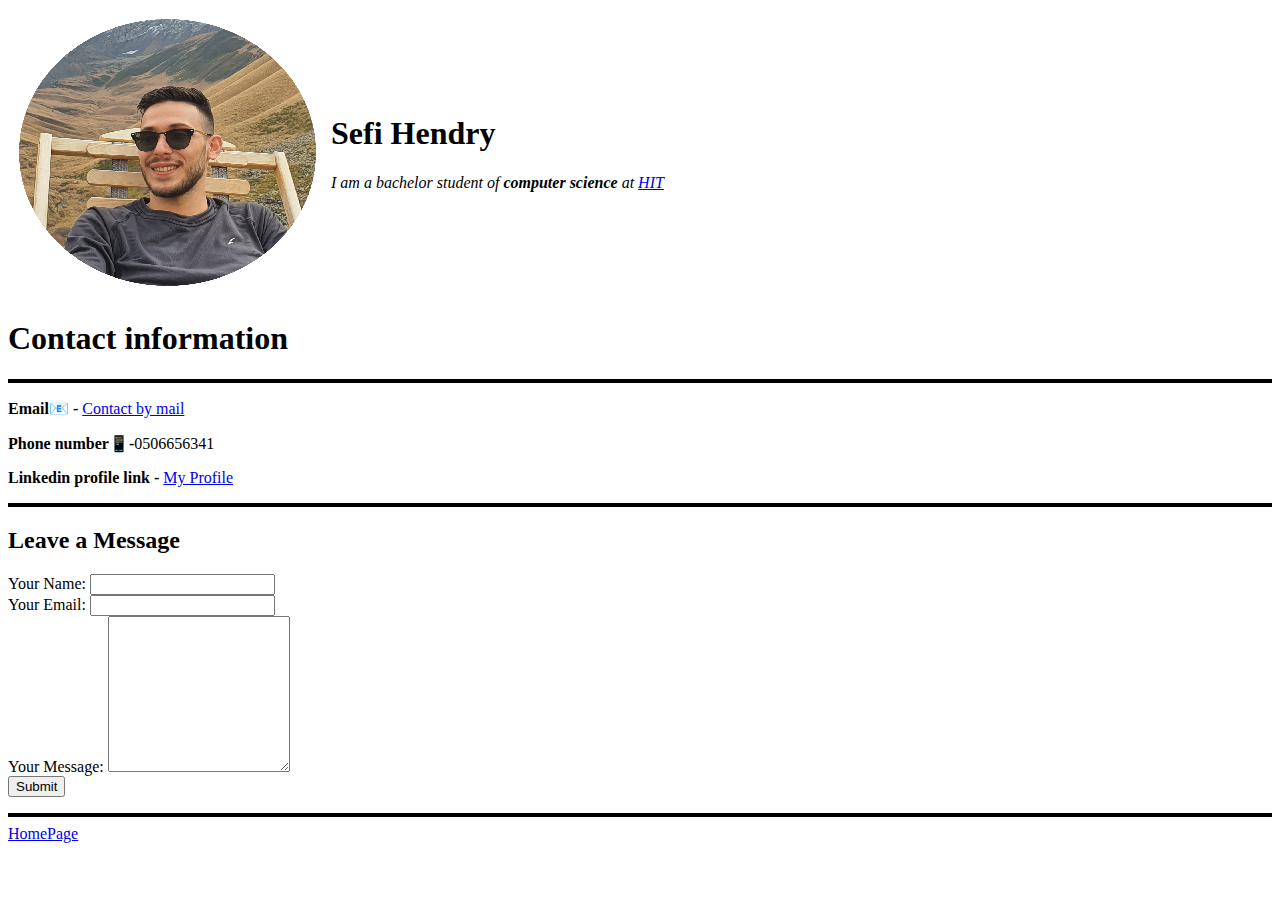
==== contact-me.html @ a2a87a7b "initial cv website files" ====
<html lang="en" dir="ltr">
  <head>
    <meta charset="utf-8">
    <title>Contact me📱</title>
  </head>
  <body>
    <table cellspacing=10>
      <tr>
        <td><img src="images/20191020_134019-modified.png" alt="My pic"></td>
        <td><H1>Sefi Hendry</Persona></H1>
          <p>
            <em>I am a bachelor student of <strong>computer science</strong>
            at <a href="https://www.hit.ac.il/">HIT</a>
            </em>
          </p>
        </td>
      </tr>
    </table>
    <h1>Contact information</h1>
      <hr size="5" color="black" style="height:2px" />
    <p><strong>Email📧 -</strong> <a href="mailto:sefi.H@protonmail.com">Contact by mail</a></p>
    <p><strong>Phone number📱-</strong>0506656341</p>
    <p><strong>Linkedin profile link -</strong> <a href="https://www.linkedin.com/in/sefi-hendry-058a7a21b/">My Profile</a></p>
      <hr size="5" color="black" style="height:2px" />
          <h2>Leave a Message</h2>
          <form action="mailto:sefi.H@protonmail.com" method="post" enctype="text/plain">
            <label>Your Name:</label>
            <input type="text" name="YourName" value=""><br>
            <label>Your Email:</label>
            <input type="email" name="YourEmail" value=""><br>
            <label>Your Message:</label>
            <textarea name="YourMessage" rows="10" cols="20"></textarea><br>
            <input type="submit" name="">

          </form>
      <hr size="5" color="black" style="height:2px" />
    <a href="index.html">HomePage</a>
  </body>
</html>
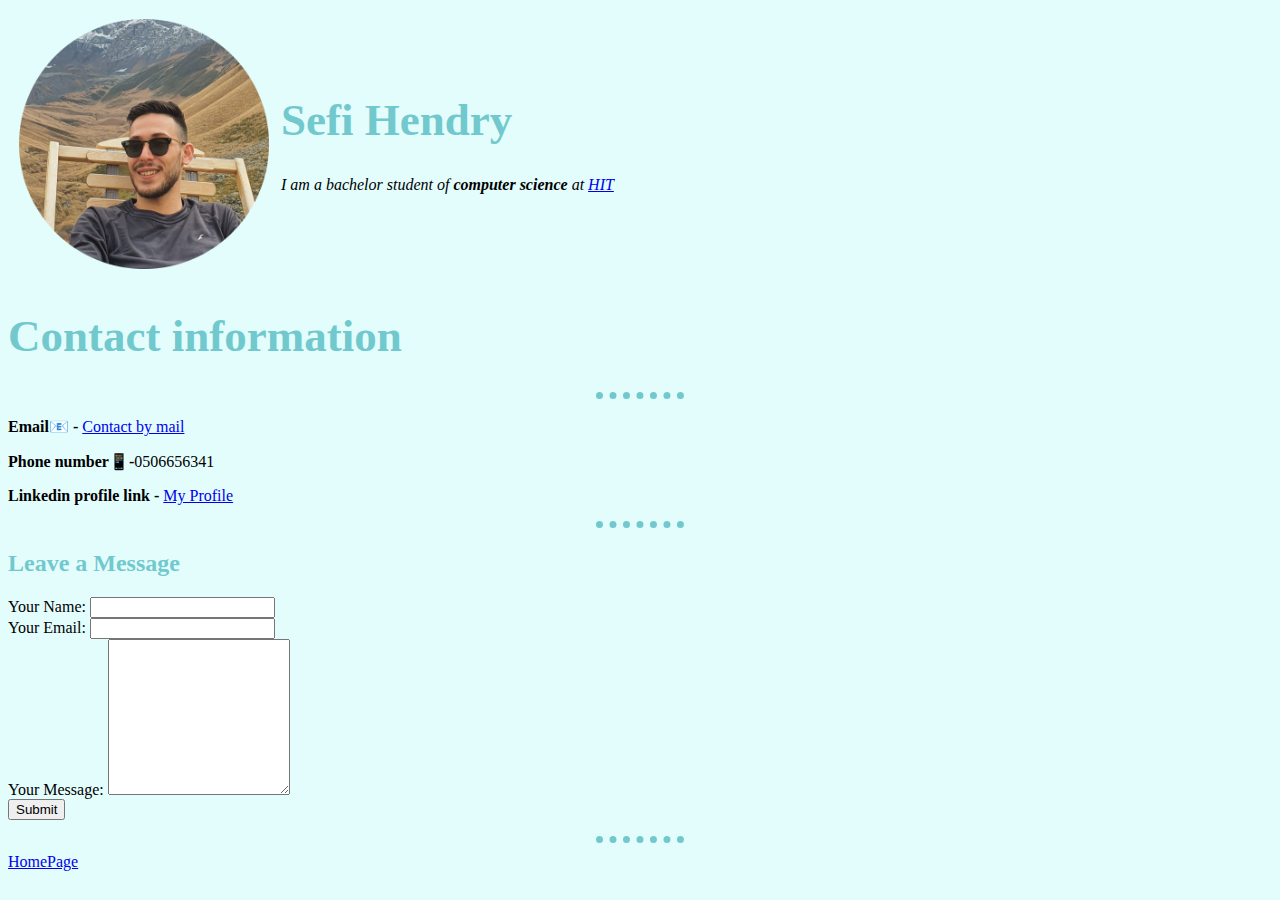
==== commit b57c243b: "implementing basic css" ====
--- a/contact-me.html
+++ b/contact-me.html
@@ -2,11 +2,12 @@
   <head>
     <meta charset="utf-8">
     <title>Contact me📱</title>
+<link rel="stylesheet" href="css/styles.css">
   </head>
-  <body>
+  <body style="background-color: #E3FDFD;">
     <table cellspacing=10>
       <tr>
-        <td><img src="images/20191020_134019-modified.png" alt="My pic"></td>
+        <td><img src="images/20191020_134019-modified.png" alt="My pic" width="250" height="250" ></td>
         <td><H1>Sefi Hendry</Persona></H1>
           <p>
             <em>I am a bachelor student of <strong>computer science</strong>
@@ -17,11 +18,11 @@
       </tr>
     </table>
     <h1>Contact information</h1>
-      <hr size="5" color="black" style="height:2px" />
+      <hr size="5" style="height:2px" />
     <p><strong>Email📧 -</strong> <a href="mailto:sefi.H@protonmail.com">Contact by mail</a></p>
     <p><strong>Phone number📱-</strong>0506656341</p>
     <p><strong>Linkedin profile link -</strong> <a href="https://www.linkedin.com/in/sefi-hendry-058a7a21b/">My Profile</a></p>
-      <hr size="5" color="black" style="height:2px" />
+      <hr size="5" style="height:2px" />
           <h2>Leave a Message</h2>
           <form action="mailto:sefi.H@protonmail.com" method="post" enctype="text/plain">
             <label>Your Name:</label>
@@ -33,7 +34,7 @@
             <input type="submit" name="">
 
           </form>
-      <hr size="5" color="black" style="height:2px" />
+      <hr size="5" style="height:2px" />
     <a href="index.html">HomePage</a>
   </body>
 </html>
--- a/css/styles.css
+++ b/css/styles.css
@@ -0,0 +1,22 @@
+<style>
+ body{
+   background-color:#E3FDFD;
+ }
+ hr{
+   color: #71C9CE;
+   background-color:none;
+   border-style: dotted none none;
+   border-width: 7px;
+   width: 7%;
+ }
+ h3{
+   color: #71C9CE;
+ }
+ h2{
+   color: #71C9CE;
+ }
+ h1{
+   color: #71C9CE;
+   font-size: 45px;
+ }
+</style>
